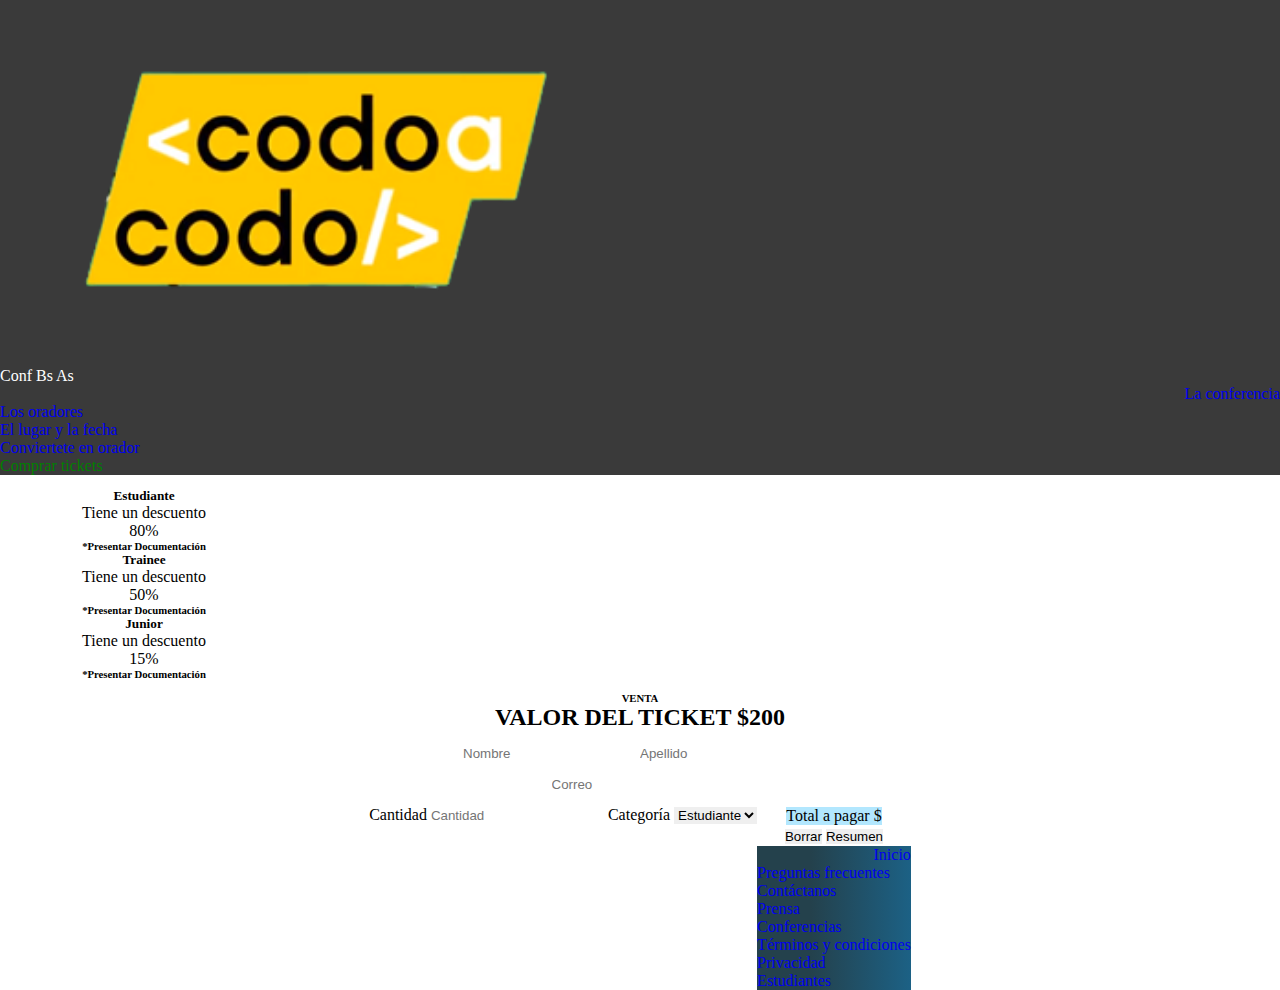
==== tickets.html @ f0d2abd6 "Incorporación de ticket" ====
<!DOCTYPE html>
<html lang="en">
<head>
    <meta charset="UTF-8">
    <meta name="viewport" content="width=device-width, initial-scale=1.0">
    <title>Conferencia</title>
    <link href="https://cdn.jsdelivr.net/npm/bootstrap@5.3.2/dist/css/bootstrap.min.css" rel="stylesheet" integrity="sha384-T3c6CoIi6uLrA9TneNEoa7RxnatzjcDSCmG1MXxSR1GAsXEV/Dwwykc2MPK8M2HN" crossorigin="anonymous">
    <link rel="stylesheet" href="./assets/css/style-bootstrap.css">
    <script src="https://cdn.jsdelivr.net/npm/bootstrap@5.3.2/dist/js/bootstrap.bundle.min.js" integrity="sha384-C6RzsynM9kWDrMNeT87bh95OGNyZPhcTNXj1NW7RuBCsyN/o0jlpcV8Qyq46cDfL" crossorigin="anonymous"></script>
</head>
<body>
  <div class="container-fluid" style=" padding: 0%;  ">
    <div class="row">
      <nav class="navbar navbar-expand-lg navbar-dark " style=" background-color: #3a3a3a;">
            <a class="navbar-logo col-lg-2 col-md-2 col-sm-2 col-xs-1 " href="index.html">
              <img src="./assets/img/codoacodo.png" style="float: middle;" alt="LogoCodo a Codo;" >
            </a>
            <div class="col-lg-2 col-md-2 col-sm-2 col-xs-1" style="font-size: rem; color: white; float: middle ">
              Conf Bs As
            </div>
            <div class="container-fluid col-lg-8 col-md-6 col-sm-2 mr-auto">
              <a class="navbar-brand"  href="#">La conferencia</a>
              <button class="navbar-toggler" type="button" data-bs-toggle="collapse" data-bs-target="#navbarNav" aria-controls="navbarNav" aria-expanded="false" aria-label="Toggle navigation">
              <span class="navbar-toggler-icon"></span>
              </button>
              <div class="collapse navbar-collapse" id="navbarNav">
                <ul class="navbar-nav ml-auto" >
                  <li class="nav-item">
                      <a class="nav-link" aria-current="page" href="#">Los oradores</a>
                  </li>
                  <li class="nav-item">
                      <a class="nav-link" href="#">El lugar y la fecha</a>
                  </li>
                  <li class="nav-item">
                      <a class="nav-link" href="#">Conviertete en orador</a>
                  </li>
                  <li class="nav-item">
                    <a class="nav-link disabled" aria-disabled="true" style="color: green;">Comprar tickets</a>
                  </li>
                </ul>
              </div>
            </div>
      </nav>
    </div>

    <div class="row justify-content-center" style="padding-top: 1%;">
    <div class="card" style="width: 18rem; text-align: center; border-color: blue;">
        <div class="card-body">
          <h5 class="card-title">Estudiante</h5>
          <p class="card-text" >Tiene un descuento</p>
          <p class="card-title" >80%</p>
          <h6 class="card-subtitle mb-2 text-body-secondary">*Presentar Documentación</h6>
        </div>
    </div>
    <div class="card" style="width: 18rem; text-align: center; border-color: green;">
        <div class="card-body">
          <h5 class="card-title">Trainee</h5>
          <p class="card-text" >Tiene un descuento</p>
          <p class="card-title" >50%</p>
          <h6 class="card-subtitle mb-2 text-body-secondary">*Presentar Documentación</h6>
        </div>
    </div>
    <div class="card" style="width: 18rem; text-align: center; border-color: orange;">
        <div class="card-body">
          <h5 class="card-title">Junior</h5>
          <p class="card-text" >Tiene un descuento</p>
          <p class="card-title" >15%</p>
          <h6 class="card-subtitle mb-2 text-body-secondary">*Presentar Documentación</h6>
        </div>
    </div>
    </div>

    <div class="row" style="text-align: center; padding-top: 1%; padding-bottom: 1%;">
        <h6>VENTA</h6>
        <h2><span style="font-weight: bold;"></span>VALOR DEL TICKET $200</h2>
    </div>
      <form>
        <div class="row abs-center">
            <div class="col-md-3" >
              <input type="text" class="form-control" placeholder="Nombre" aria-label="Nombre">
            </div>
            <div class="col-md-3">
              <input type="text" class="form-control" placeholder="Apellido" aria-label="Apellido">
            </div>
        </div>
        <div class="row abs-center" style="padding-top: 1%;">
            <div class="col-md-6">
                <input type="email" class="form-control" id="exampleFormControlInput1" placeholder="Correo">
            </div>
        </div>
        </div>
        <div class="row abs-center" style="padding-top: 1%;">
            <div class="col-md-3">
                <label form="formGroupExampleInput" class="form-label">Cantidad</label>                
                <input id="cant" type="number" class="form-control" placeholder="Cantidad" aria-label="Cantidad">     
            </div>

            <div class="col-md-3">
                <label form="formGroupExampleInput" class="form-label">Categoría</label>
                <select class="form-select col-md-3">
                    <option name="categoria">Estudiante</option>
                    <option name="categoria">Trainee</option>
                    <option name="categoria">junior</option>
                </select>     
            </div>
        <div>
        
        <div class="resultado row abs-center" style="padding-top: 1%; ">
            <span id="total" class="badge bg-info text-dark col-md-6" style="background-color: #B2E7FE; ">Total a pagar $</span>
        </div>
        
        <div class="row abs-center" style="padding-top: 1%;">
            <div class="d-grid gap-2 col-3 mx-auto">
                <button onclick="limpiar();" class="btn btn-primary">Borrar</button>
                <button onclick="calcular()" class="btn btn-primary">Resumen</button>
            </div>
        </div>

      </form>
      
    <div class="row" style="padding-top: 1%;">
        <nav class="navbar navbar-expand-lg bg-body-tertiary navbar-dark" style="background: rgb(36,65,76);
        background: linear-gradient(90deg, rgba(36,65,76,1) 35%, rgba(28,97,133,1) 100%);" >
          <div class="container-fluid" style="color: white">
            <a class="navbar-brand" href="#">Inicio</a>
            <button class="navbar-toggler" type="button" data-bs-toggle="collapse" data-bs-target="#navbarNav" aria-controls="navbarNav" aria-expanded="false" aria-label="Toggle navigation">
              <span class="navbar-toggler-icon"></span>
            </button>
            <div class="collapse navbar-collapse" id="navbarNav">
              <ul class="navbar-nav">
                <li class="nav-item">
                  <a class="nav-link" href="#">Preguntas frecuentes</a>
                </li>
                <li class="nav-item">
                  <a class="nav-link" href="#">Contáctanos</a>
                </li>
                <li class="nav-item">
                  <a class="nav-link" href="#">Prensa</a>
                </li>
                <li class="nav-item">
                  <a class="nav-link" href="#">Conferencias</a>
                </li> <li class="nav-item">
                  <a class="nav-link" href="#">Términos y condiciones</a>
                </li>
                <li class="nav-item">
                  <a class="nav-link" href="#">Privacidad</a>
                </li> 
                <li class="nav-item">
                  <a class="nav-link" href="#">Estudiantes</a>
                </li>
              </ul>
            </div>
          </div>
        </nav>
      </div>
    </div>
    <script type="text/javaScript" src="/assets/js/code.js"></script>
</body>
</html>
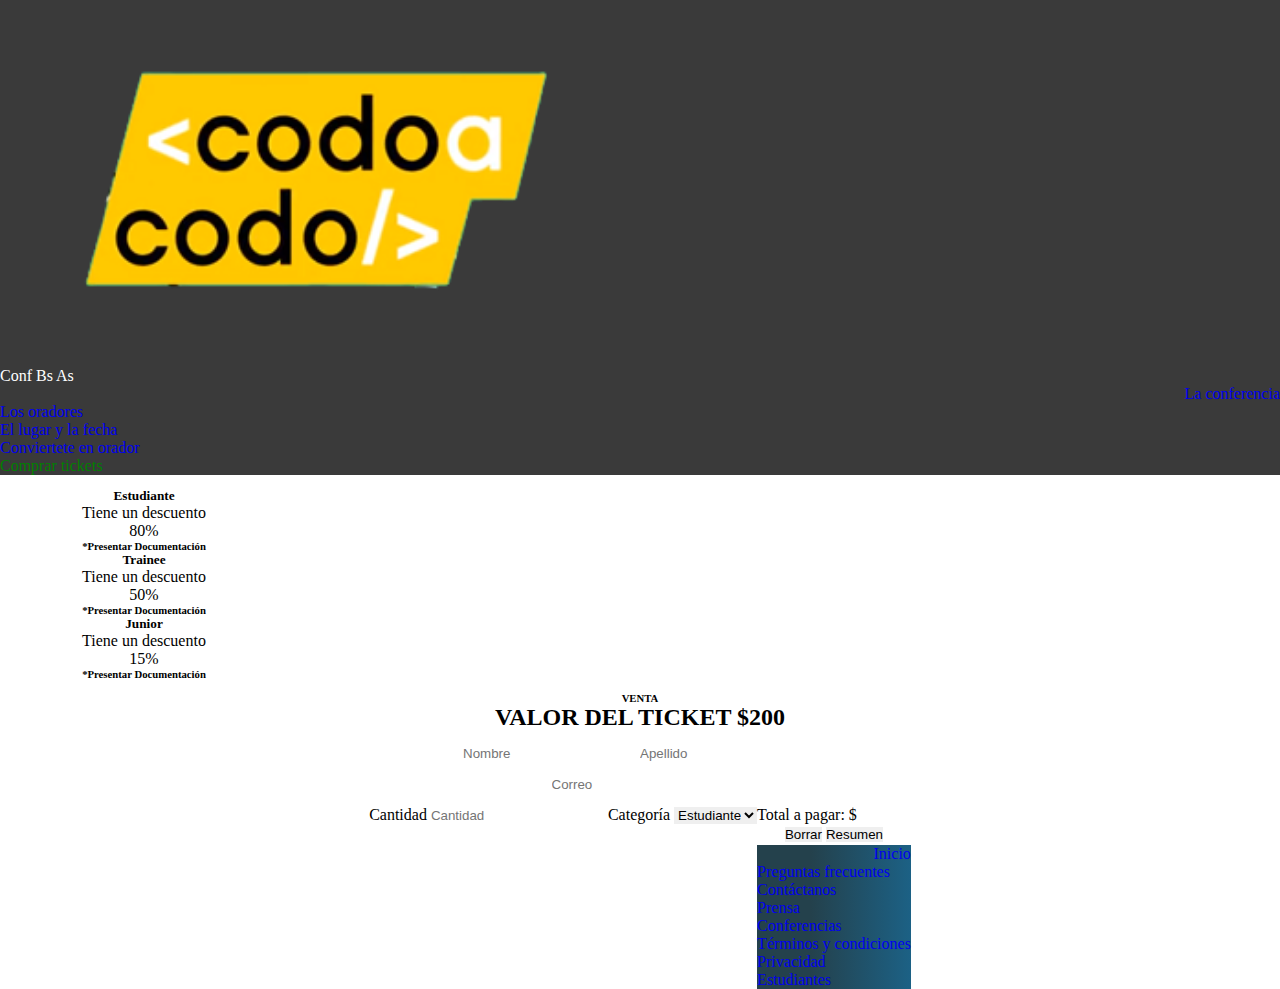
==== commit 1aa582cb: "Correciones" ====
--- a/tickets.html
+++ b/tickets.html
@@ -97,7 +97,7 @@
 
             <div class="col-md-3">
                 <label form="formGroupExampleInput" class="form-label">Categoría</label>
-                <select class="form-select col-md-3">
+                <select id="categoria" class="form-select col-md-3">
                     <option name="categoria">Estudiante</option>
                     <option name="categoria">Trainee</option>
                     <option name="categoria">junior</option>
@@ -105,10 +105,11 @@
             </div>
         <div>
         
-        <div class="resultado row abs-center" style="padding-top: 1%; ">
-            <span id="total" class="badge bg-info text-dark col-md-6" style="background-color: #B2E7FE; ">Total a pagar $</span>
+        <div class="alert alert-primary mt-2 mb-4 col-6 mx-auto" role="alert">
+            Total a pagar: $ <span id="total" class="align-middle"></span>
         </div>
-        
+
+               
         <div class="row abs-center" style="padding-top: 1%;">
             <div class="d-grid gap-2 col-3 mx-auto">
                 <button onclick="limpiar();" class="btn btn-primary">Borrar</button>
